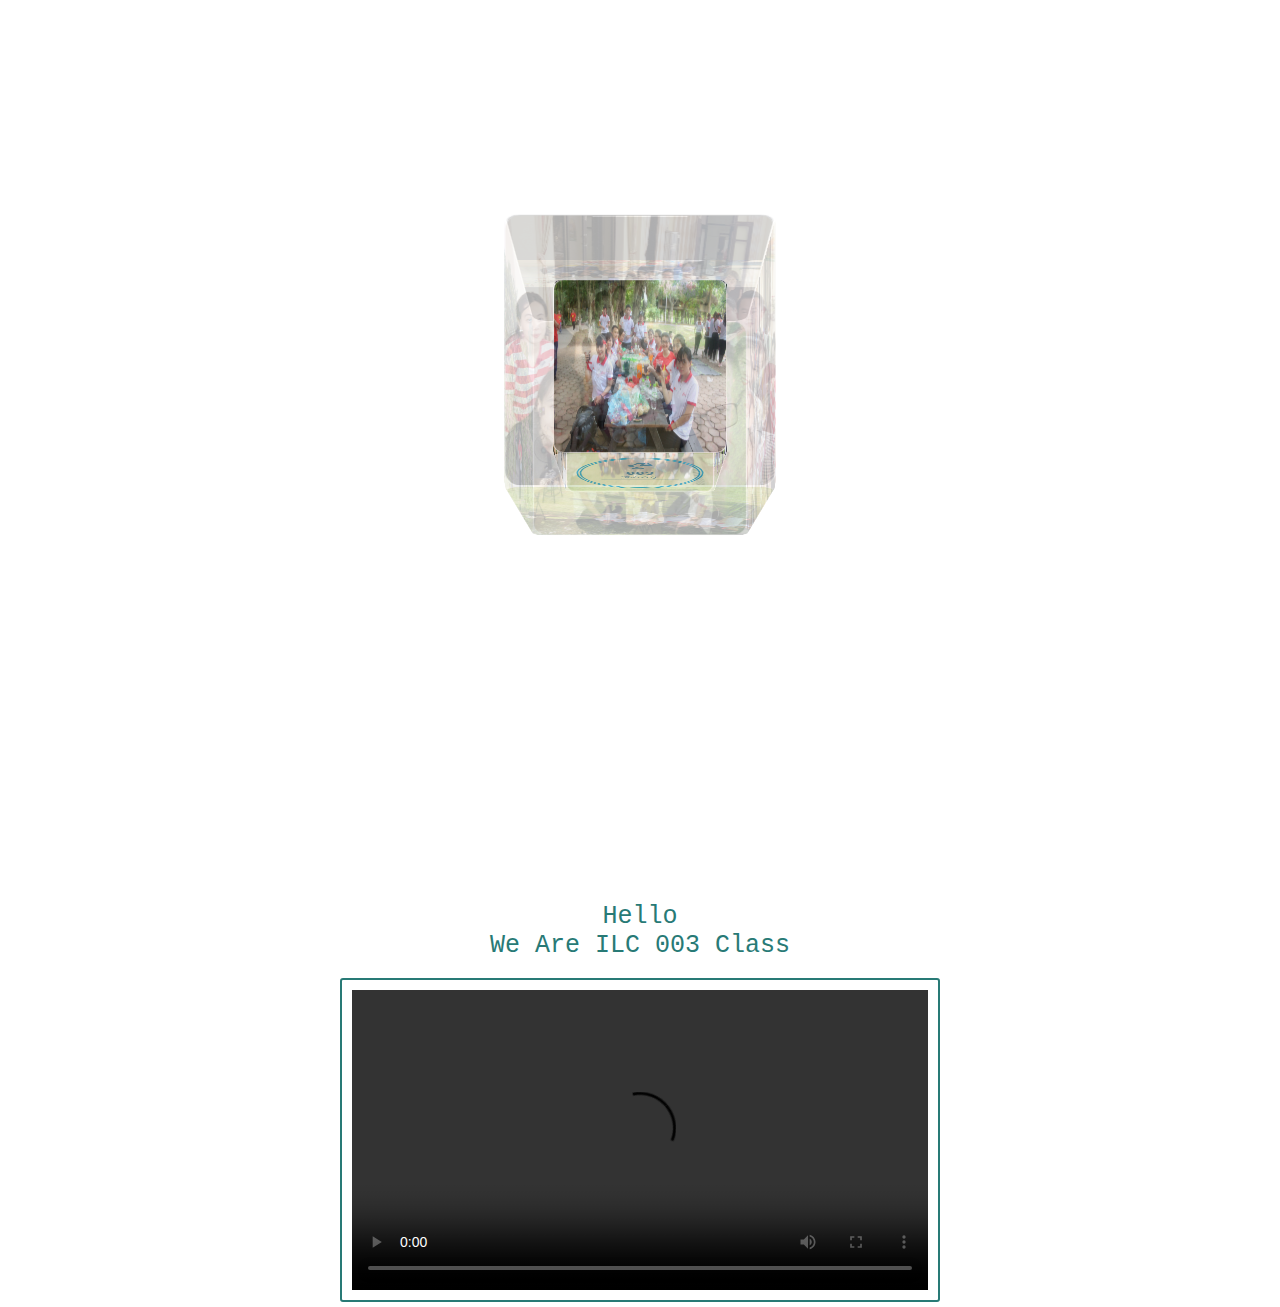
==== index.html @ cedf4cfa "Update index.html" ====
<!DOCTYPE html>

<html lang="vi">
<head>
  <meta http-equiv="Content-Type" content="text/html; charset=utf-8" />
  <title>003クラス　ー　We Are One</title>
<meta name="viewport" content="width=device-width, initial-scale=1, maximum-scale=1, minimum-scale=1">
  <meta name="description" content="003 We Are One" />
  <meta property="og:description" content="003クラス - 日本語クラス" />
  <meta property="og:image" content="10.jpg" />
<meta name="theme-color" content="#287a76">
  <link rel="stylesheet" href="style.css" type="text/css" media="screen" />
  <script type="text/javascript" charset="utf-8">
    function hasClassName(inElement, inClassName)
    {
        var regExp = new RegExp('(?:^|\\s+)' + inClassName + '(?:\\s+|$)');
        return regExp.test(inElement.className);
    }

    function addClassName(inElement, inClassName)
    {
        if (!hasClassName(inElement, inClassName))
            inElement.className = [inElement.className, inClassName].join(' ');
    }

	  
	
	  
	  
    function removeClassName(inElement, inClassName)
    {
        if (hasClassName(inElement, inClassName)) {
            var regExp = new RegExp('(?:^|\\s+)' + inClassName + '(?:\\s+|$)', 'g');
            var curClasses = inElement.className;
            inElement.className = curClasses.replace(regExp, ' ');
        }
    }

    function toggleClassName(inElement, inClassName)
    {
        if (hasClassName(inElement, inClassName))
            removeClassName(inElement, inClassName);
        else
            addClassName(inElement, inClassName);
    }

    function toggleShape()
    {
      var shape = document.getElementById('shape');
      if (hasClassName(shape, 'cube') || hasClassName(shape, 'autoLoad')) {
		if (hasClassName(shape, 'cube')) {
			removeClassName(shape, 'cube');
		}
		if (hasClassName(shape, 'autoLoad')) {
			removeClassName(shape, 'autoLoad');
		}
        addClassName(shape, 'ring');
      } else {
        removeClassName(shape, 'ring');
        addClassName(shape, 'cube');
      }
      
      var stage = document.getElementById('stage');
      if (hasClassName(shape, 'ring'))
        stage.style.webkitTransform = 'translateZ(-200px)';
      else
        stage.style.webkitTransform = '';
    }
	var count = 0;
	var timer;
	function timedCount() {
		if(count >= 8) {
			count = 0;
			autoLoad();
		} else {
			count = count + 1;
		}
		timer = setTimeout(timedCount, 1000);
	}
	function autoLoad() {
		var shapeTest = document.getElementById('shape');
		if (hasClassName(shapeTest, 'cube')) {
			removeClassName(shapeTest, 'cube');
			addClassName(shapeTest, 'autoLoad');
		} else {
			toggleShape();
		}
	}
  </script>
  <script type="text/javascript" src="jquery-2.1.4.min.js"></script>
  <script type="text/javascript" src="snow.js"></script>
</head>
<body onload="timedCount()">

  <div class="panel">
	<div class="clear"></div>
  </div>
  <div id="container">
    <div id="stage">
      <div id="shape" class="cube backfaces">
        <div class="plane one"></div>
        <div class="plane two"></div>
        <div class="plane three"></div>
        <div class="plane four"></div>
        <div class="plane five"></div>
        <div class="plane six"></div>
        <div class="plane seven"></div>
        <div class="plane eight"></div>
        <div class="plane nine"></div>
        <div class="plane ten"></div>
        <div class="plane eleven"></div>
        <div class="plane twelve"></div>
      </div>
    </div>
  </div>
<audio src="lop12.mp3" autoplay></audio>
<p style="font-size:25px;
    margin: auto;
    margin-top: 100px;
    text-align: center;" class="anim-typewriter">Hello <br />We Are ILC 003 Class</p>
<br/>
	<center><video style="border-color:#287a76;text-align:center;" width="240" height="300" controls="controls" autoplay src="video.mp4">
        Your browser does not support the HTML5 Video element.
    </video></center>
</body>

</html>
---- style.css ----
body {
      background-image: url(20.png);
      background-size: cover;
      background-repeat: no-repeat;
	  background-position: left top;
      margin: 0;
      height: calc(100vh - 8em);
  padding: 4em;
  color: #287a76;
  font-family: 'Anonymous Pro', monospace;  
    }


    #container {
      width: 100%;
	  height: 708px;
      -webkit-perspective: 1000;
      -webkit-perspective-origin: 50% 620px;
    }
    #stage {
      width: 100%;
      height: 100%;
      -webkit-transition: -webkit-transform 2s;
      -webkit-transform-style: preserve-3d;
    }
    
    #shape {
      position: relative;
      top: 200px;
      margin: 0 auto;
      height: 200px;
      width: 200px;
      -webkit-transform-style: preserve-3d;
    }
    
    .plane {
      position: absolute;
      height: 200px;
      width: 200px;
      border: 1px solid white;
      -webkit-border-radius: 12px;
      -webkit-box-sizing: border-box;
      text-align: center;
      font-family: Times, serif;
      font-size: 124pt;
      color: black;
      background-color: rgba(255, 255, 255, 0.6);
      -webkit-transition: -webkit-transform 2s, opacity 2s;
      -webkit-backface-visibility: hidden;
    }

    #shape.backfaces .plane {
      -webkit-backface-visibility: visible;
    }

    #shape {
      -webkit-animation: spin 8s infinite linear;
    }

    @-webkit-keyframes spin {
      from { -webkit-transform: rotateY(0); }
      to   { -webkit-transform: rotateY(360deg); }
    }
	
    .one {
		background-image: url(1.jpg);
		background-size: 100% 100%;
		background-repeat: no-repeat;
    }

    .two {
		background-image: url(2.jpg);
		background-size: 100% 100%;
		background-repeat: no-repeat;
    }

    .three {
		background-image: url(3.jpg);
		background-size: 100% 100%;
		background-repeat: no-repeat;
    }

    .four {
		background-image: url(4.jpg);
		background-size: 100% 100%;
		background-repeat: no-repeat;
    }

    .five {
		background-image: url(5.jpg);
		background-size: 100% 100%;
		background-repeat: no-repeat;
    }

    .six {
		background-image: url(6.jpg);
		background-size: 100% 100%;
		background-repeat: no-repeat;
    }

    .seven {
		background-image: url(7.jpg);
		background-size: 100% 100%;
		background-repeat: no-repeat;
    }

    .eight {
		background-image: url(8.jpg);
		background-size: 100% 100%;
		background-repeat: no-repeat;
    }

    .nine {
		background-image: url(9.jpg);
		background-size: 100% 100%;
		background-repeat: no-repeat;
    }

    .ten {
		background-image: url(10.jpg);
		background-size: 100% 100%;
		background-repeat: no-repeat;
    }

    .eleven {
		background-image: url(11.jpg);
		background-size: 100% 100%;
		background-repeat: no-repeat;
    }

    .twelve {
		background-image: url(12.jpg);
		background-size: 100% 100%;
		background-repeat: no-repeat;
    }

    .cube > .one {
		opacity: 0.2;
		-webkit-transform: scale3d(1.2, 1.2, 1.2) rotateX(90deg) translateZ(100px);
    }

    .cube > .two {
      opacity: 0.2;
      -webkit-transform: scale3d(1.2, 1.2, 1.2) translateZ(100px);
    }

    .cube > .three {
      opacity: 0.2;
      -webkit-transform: scale3d(1.2, 1.2, 1.2) rotateY(90deg) translateZ(100px);
    }

    .cube > .four {
      opacity: 0.2;
      -webkit-transform: scale3d(1.2, 1.2, 1.2) rotateY(180deg) translateZ(100px);
    }

    .cube > .five {
      opacity: 0.2;
      -webkit-transform: scale3d(1.2, 1.2, 1.2) rotateY(-90deg) translateZ(100px);
    }

    .cube > .six {
      opacity: 0.2;
      -webkit-transform: scale3d(1.2, 1.2, 1.2) rotateX(-90deg) translateZ(100px) rotate(180deg);
    }
	
	#shape:hover.cube > .one, .autoLoad > .one {
		opacity: 0.9;
		-webkit-transform: scale3d(1.5, 1.5, 1.5) rotateX(90deg) translateZ(130px);
    }

    #shape:hover.cube > .two, .autoLoad > .two {
      opacity: 0.9;
      -webkit-transform: scale3d(1.5, 1.5, 1.5) translateZ(150px);
    }

    #shape:hover.cube > .three, .autoLoad > .three {
      opacity: 0.9;
      -webkit-transform: scale3d(1.5, 1.5, 1.5) rotateY(90deg) translateZ(150px);
    }

    #shape:hover.cube > .four, .autoLoad > .four {
      opacity: 0.9;
      -webkit-transform: scale3d(1.5, 1.5, 1.5) rotateY(180deg) translateZ(150px);
    }

    #shape:hover.cube > .five, .autoLoad > .five {
      opacity: 0.9;
      -webkit-transform: scale3d(1.5, 1.5, 1.5) rotateY(-90deg) translateZ(150px);
    }

    #shape:hover.cube > .six, .autoLoad > .six {
      opacity: 0.9;
      -webkit-transform: scale3d(1.5, 1.5, 1.5) rotateX(-90deg) translateZ(130px) rotate(180deg);
    }

    .cube > .seven, .autoLoad > .seven {
      -webkit-transform: scale3d(0.8, 0.8, 0.8) rotateX(90deg) translateZ(100px) rotate(180deg);
    }

    .cube > .eight, .autoLoad > .eight {
      -webkit-transform: scale3d(0.8, 0.8, 0.8) translateZ(100px);
    }

    .cube > .nine, .autoLoad > .nine {
      -webkit-transform: scale3d(0.8, 0.8, 0.8) rotateY(90deg) translateZ(100px);
    }

    .cube > .ten, .autoLoad > .ten {
      -webkit-transform: scale3d(0.8, 0.8, 0.8) rotateY(180deg) translateZ(100px);
    }

    .cube > .eleven, .autoLoad > .eleven {
      -webkit-transform: scale3d(0.8, 0.8, 0.8) rotateY(-90deg) translateZ(100px);
    }

    .cube > .twelve, .autoLoad > .twelve {
      -webkit-transform: scale3d(0.8, 0.8, 0.8) rotateX(-90deg) translateZ(100px);
    }

    .ring > .one {
      -webkit-transform: translateZ(380px);
    }

    .ring > .two {
      -webkit-transform: rotateY(30deg) translateZ(380px);
    }

    .ring > .three {
      -webkit-transform: rotateY(60deg) translateZ(380px);
    }

    .ring > .four {
      -webkit-transform: rotateY(90deg) translateZ(380px);
    }

    .ring > .five {
      -webkit-transform: rotateY(120deg) translateZ(380px);
    }

    .ring > .six {
      -webkit-transform: rotateY(150deg) translateZ(380px);
    }

    .ring > .seven {
      -webkit-transform: rotateY(180deg) translateZ(380px);
    }

    .ring > .eight {
      -webkit-transform: rotateY(210deg) translateZ(380px);
    }

    .ring > .nine {
      -webkit-transform: rotateY(-120deg) translateZ(380px);
    }

    .ring > .ten {
      -webkit-transform: rotateY(-90deg) translateZ(380px);
    }

    .ring > .eleven {
      -webkit-transform: rotateY(300deg) translateZ(380px);
    }

    .ring > .twelve {
      -webkit-transform: rotateY(330deg) translateZ(380px);
    }

    .panel {
      margin: 10px 5px;
	  padding: 5px 10px;
    }
	
	.audio {
      float: left;
	  height: 30px;
	  width: 300px;
    }
	
	.author {
      float: right;
	  height: 30px;
	}
	
	.author button {
      background-color: #f5f5f5;
      height: 28px;
	  padding-left: 10px;
	  padding-right: 10px;
	  vertical-align: middle;
	  -webkit-border-radius: 15px;
      -webkit-box-sizing: border-box;
	  border: 1px solid #fff;
	}
	
	.author button:hover {
		background-color: #0088ff;
		color: #fff;
		border-color: #005599;
		cursor: pointer;
	}
	
	.clear {
		clear: both;
		margin: 0;
		padding: 0;
	}
/* Google Fonts */
@import url(https://fonts.googleapis.com/css?family=Anonymous+Pro);

/* Global */
html{
  min-height: 100%;
  /*overflow: hidden;*/
}

.line-1{
    position: relative;
    top: 50%;  
    width: 24em;
    margin: 0 auto;
    border-right: 2px solid rgba(255,255,255,.75);
    font-size: 180%;
    color: #287a76;
    text-align: center;
    white-space: nowrap;
    overflow: hidden;
    transform: translateY(-50%);    
}

/* Animation */
.anim-typewriter{
  animation: typewriter 4s steps(44) 1s 1 normal both,
             blinkTextCursor 500ms steps(44) infinite normal;
}
@keyframes typewriter{
  from{width: 0;}
  to{width: 24em;}
}
@keyframes blinkTextCursor{
  from{border-right-color: rgba(255,255,255,.75);}
  to{border-right-color: transparent;}
}
video {
  margin: auto;
  width: 50%;
  border: 2px solid #287a76;
  border-radius: 3px;
  padding: 10px;
}
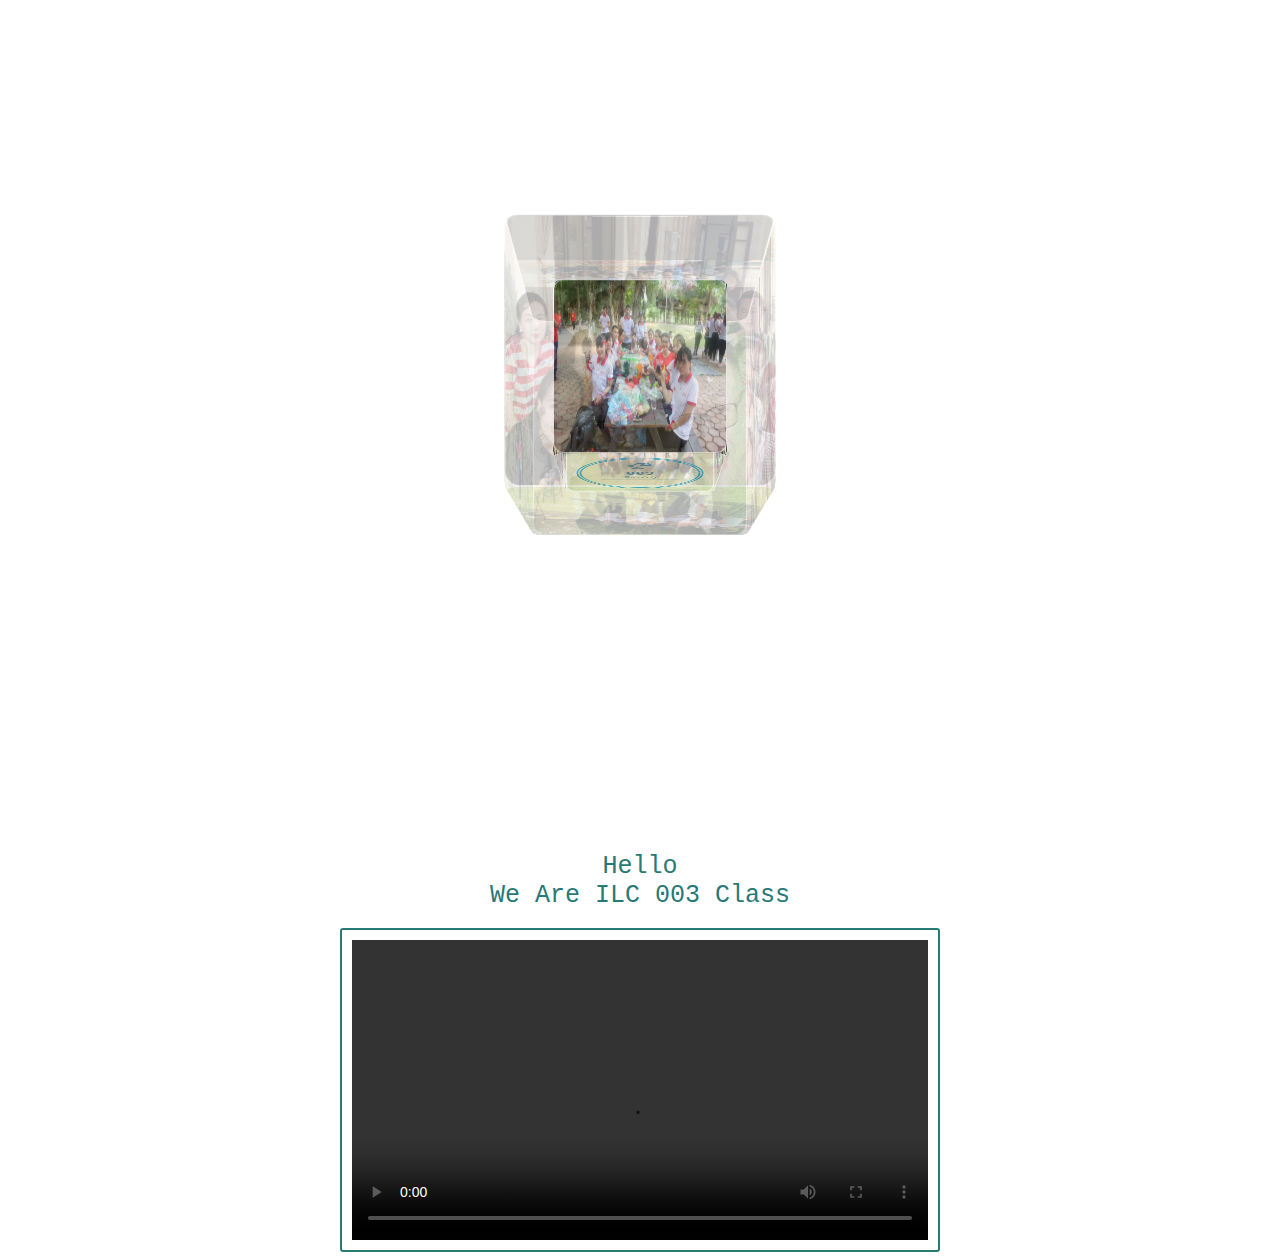
==== commit 8049a4b5: "Update index.html" ====
--- a/index.html
+++ b/index.html
@@ -116,7 +116,7 @@
 <audio src="lop12.mp3" autoplay></audio>
 <p style="font-size:25px;
     margin: auto;
-    margin-top: 100px;
+    margin-top: 50px;
     text-align: center;" class="anim-typewriter">Hello <br />We Are ILC 003 Class</p>
 <br/>
 	<center><video style="border-color:#287a76;text-align:center;" width="240" height="300" controls="controls" autoplay src="video.mp4">
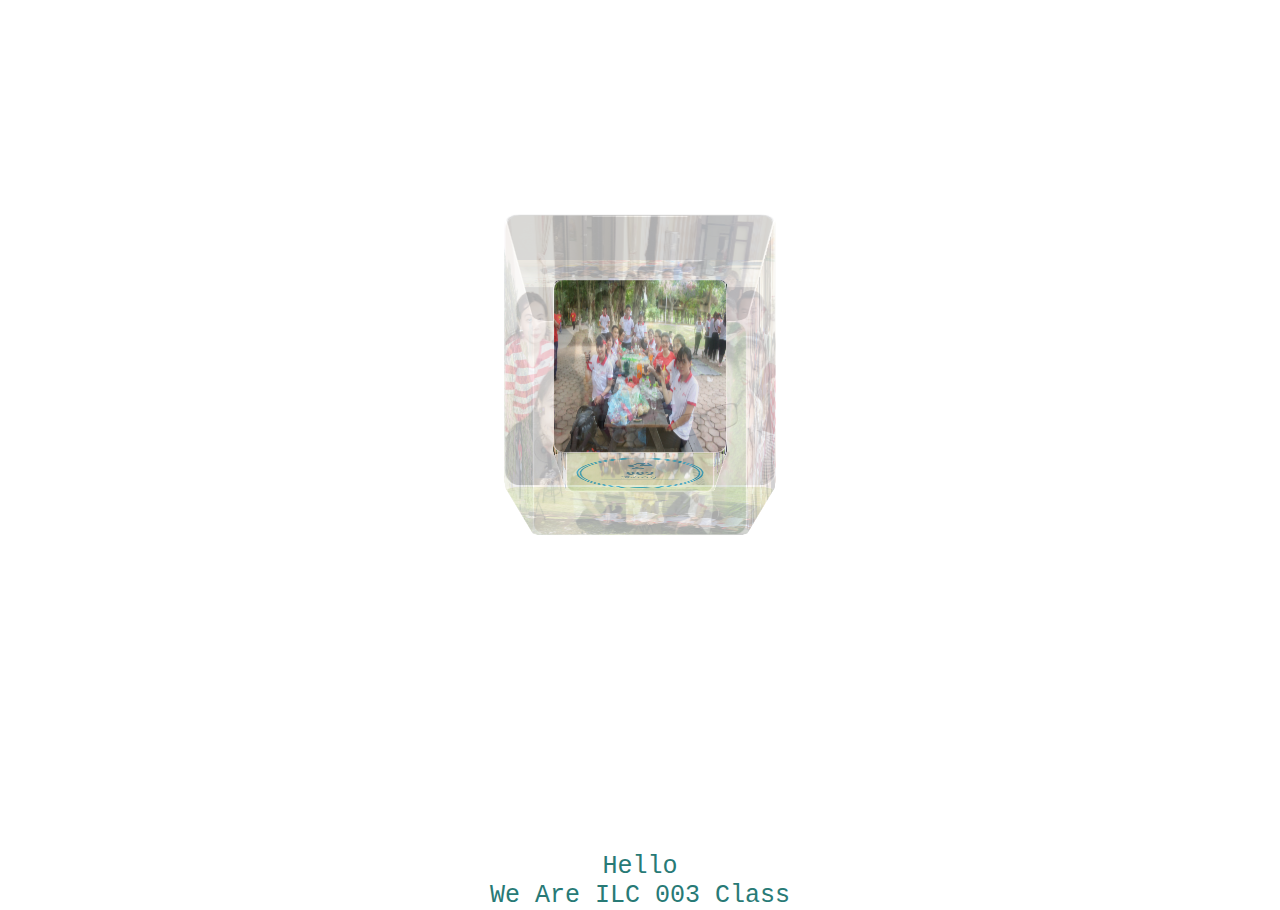
==== commit 81356ecb: "Update index.html" ====
--- a/index.html
+++ b/index.html
@@ -118,10 +118,7 @@
     margin: auto;
     margin-top: 50px;
     text-align: center;" class="anim-typewriter">Hello <br />We Are ILC 003 Class</p>
-<br/>
-	<center><video style="border-color:#287a76;text-align:center;" width="240" height="300" controls="controls" autoplay src="video.mp4">
-        Your browser does not support the HTML5 Video element.
-    </video></center>
+
 </body>
 
 </html>
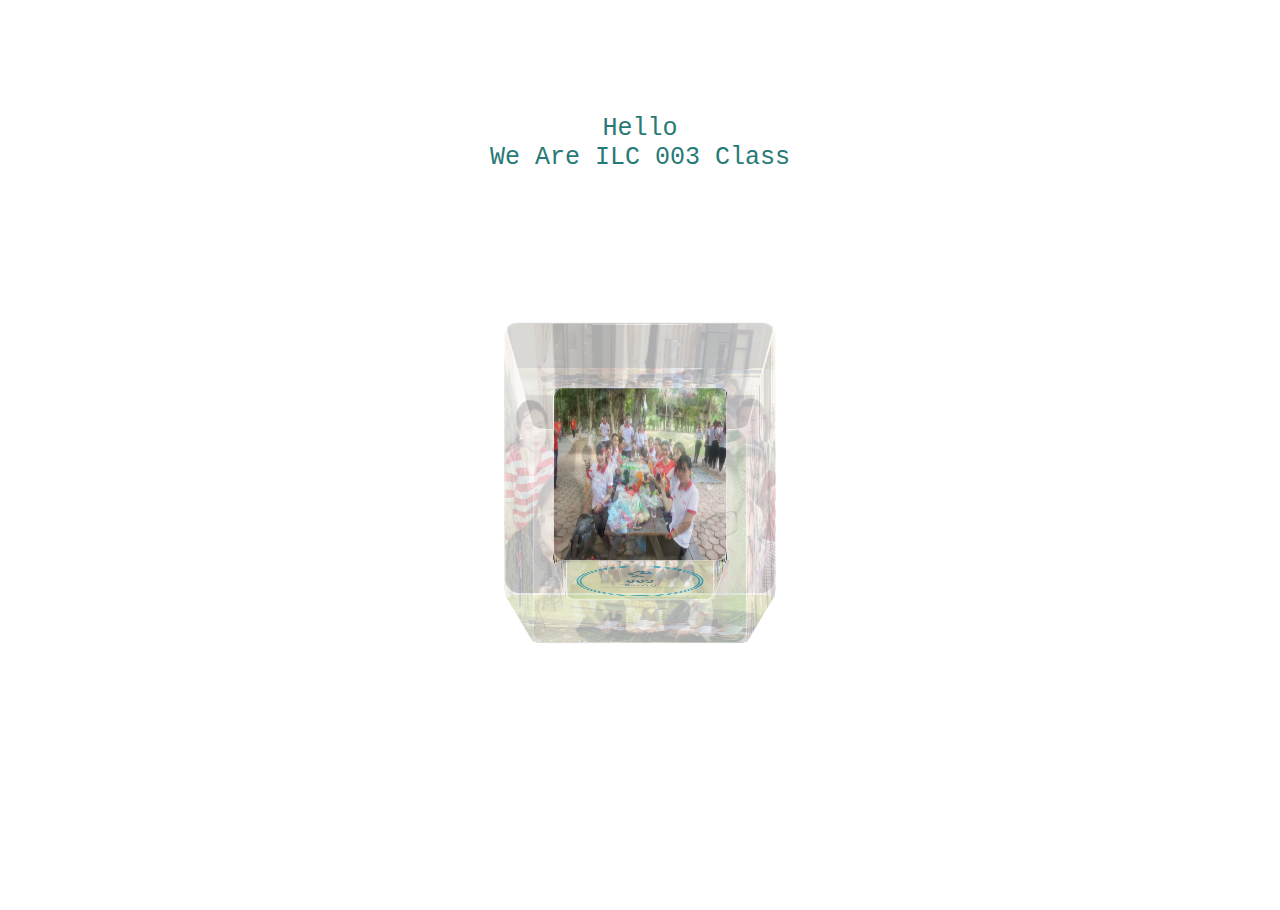
==== commit 237e2e84: "Update index.html" ====
--- a/index.html
+++ b/index.html
@@ -91,7 +91,10 @@
   <script type="text/javascript" src="snow.js"></script>
 </head>
 <body onload="timedCount()">
-
+<p style="font-size:25px;
+    margin: auto;
+    margin-top: 50px;
+    text-align: center;" class="anim-typewriter">Hello <br />We Are ILC 003 Class</p>
   <div class="panel">
 	<div class="clear"></div>
   </div>
@@ -114,10 +117,6 @@
     </div>
   </div>
 <audio src="lop12.mp3" autoplay></audio>
-<p style="font-size:25px;
-    margin: auto;
-    margin-top: 50px;
-    text-align: center;" class="anim-typewriter">Hello <br />We Are ILC 003 Class</p>
 
 </body>
 
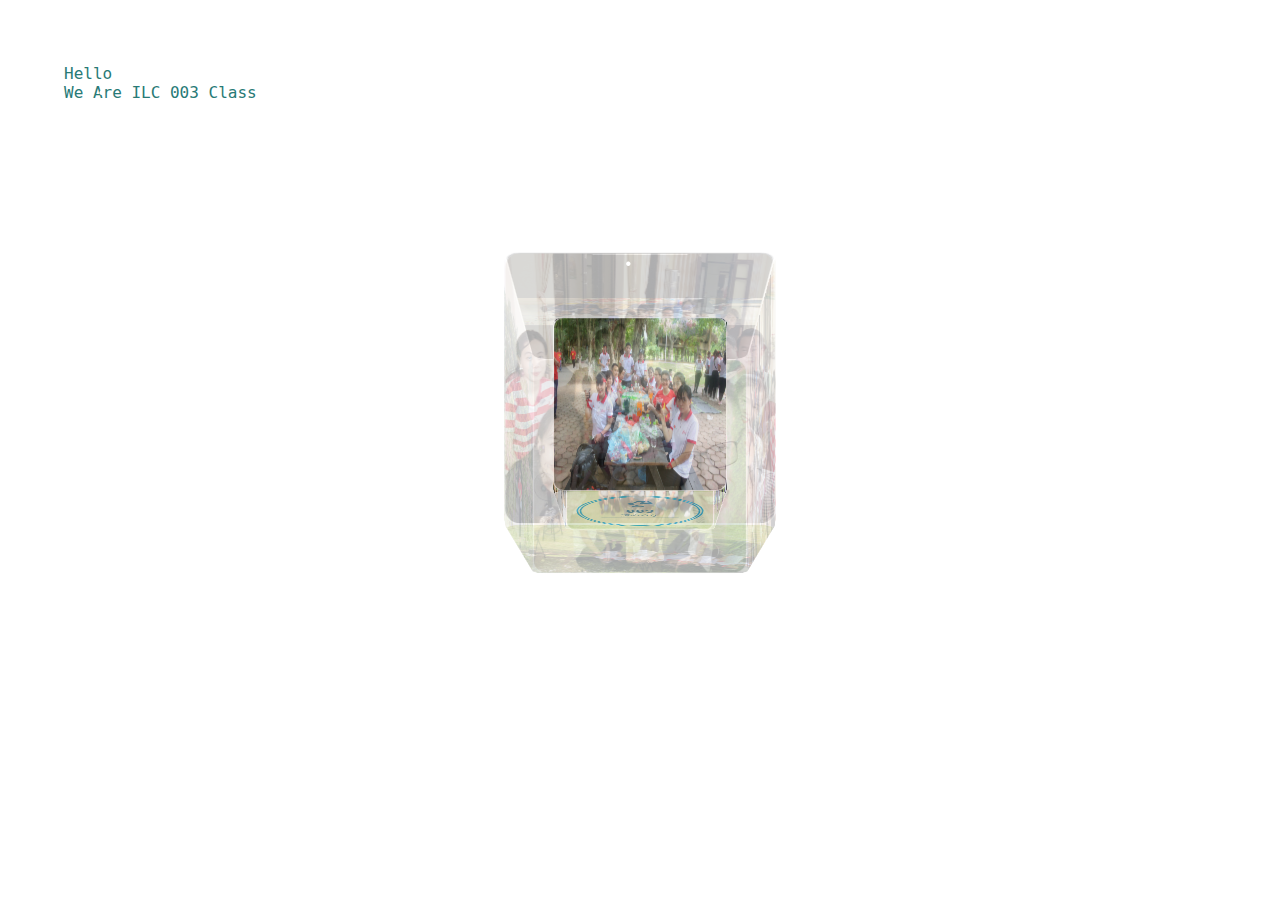
==== commit 5bf6886c: "Update index.html" ====
--- a/index.html
+++ b/index.html
@@ -91,10 +91,9 @@
   <script type="text/javascript" src="snow.js"></script>
 </head>
 <body onload="timedCount()">
-<p style="font-size:25px;
+<font style="
     margin: auto;
-    margin-top: 50px;
-    text-align: center;" class="anim-typewriter">Hello <br />We Are ILC 003 Class</p>
+    text-align: center;" class="anim-typewriter">Hello <br />We Are ILC 003 Class</font>
   <div class="panel">
 	<div class="clear"></div>
   </div>
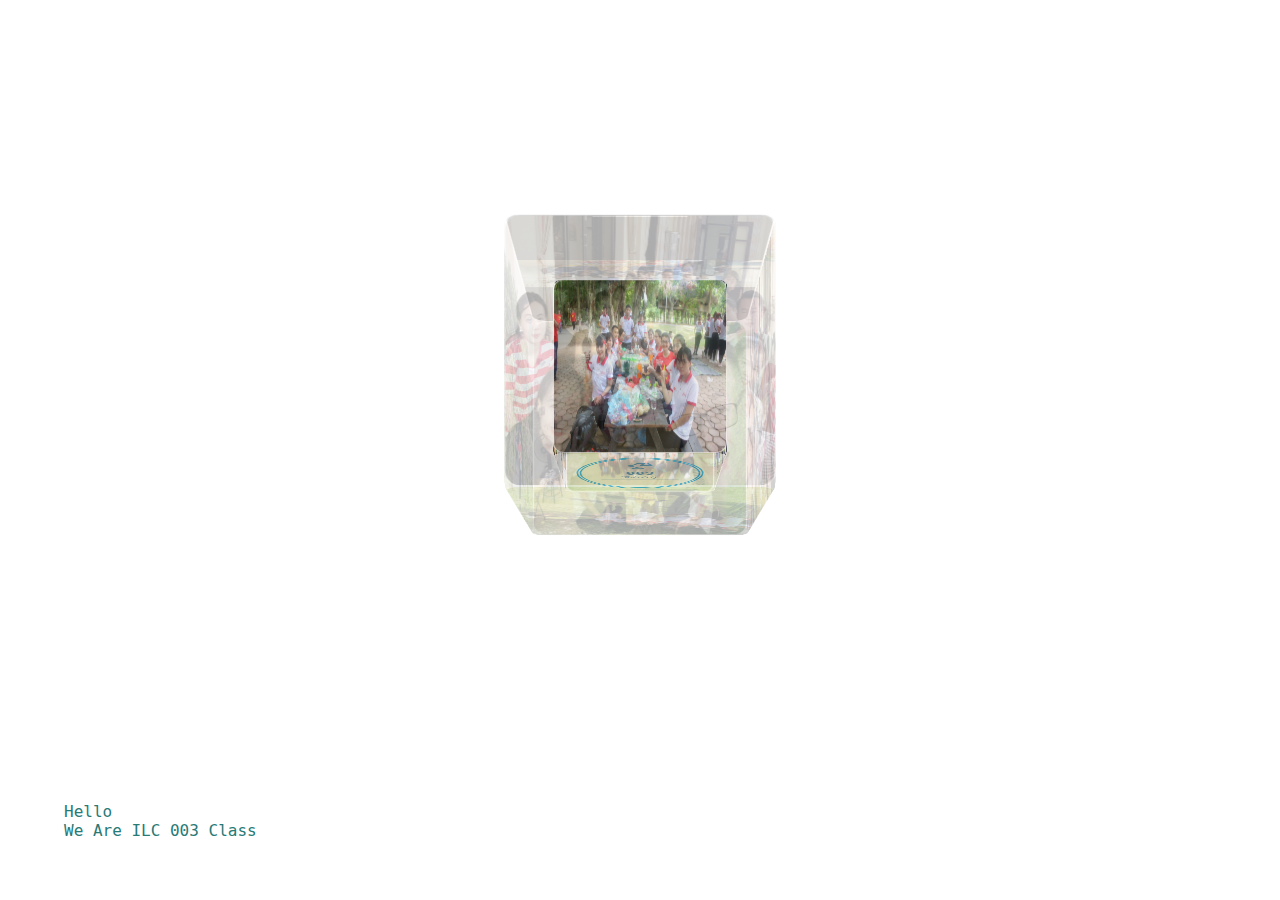
==== commit 277b21a5: "Update index.html" ====
--- a/index.html
+++ b/index.html
@@ -91,9 +91,6 @@
   <script type="text/javascript" src="snow.js"></script>
 </head>
 <body onload="timedCount()">
-<font style="
-    margin: auto;
-    text-align: center;" class="anim-typewriter">Hello <br />We Are ILC 003 Class</font>
   <div class="panel">
 	<div class="clear"></div>
   </div>
@@ -115,6 +112,9 @@
       </div>
     </div>
   </div>
+	<font style="
+    margin: auto;
+    text-align: center;" class="anim-typewriter">Hello <br />We Are ILC 003 Class</font>
 <audio src="lop12.mp3" autoplay></audio>
 
 </body>
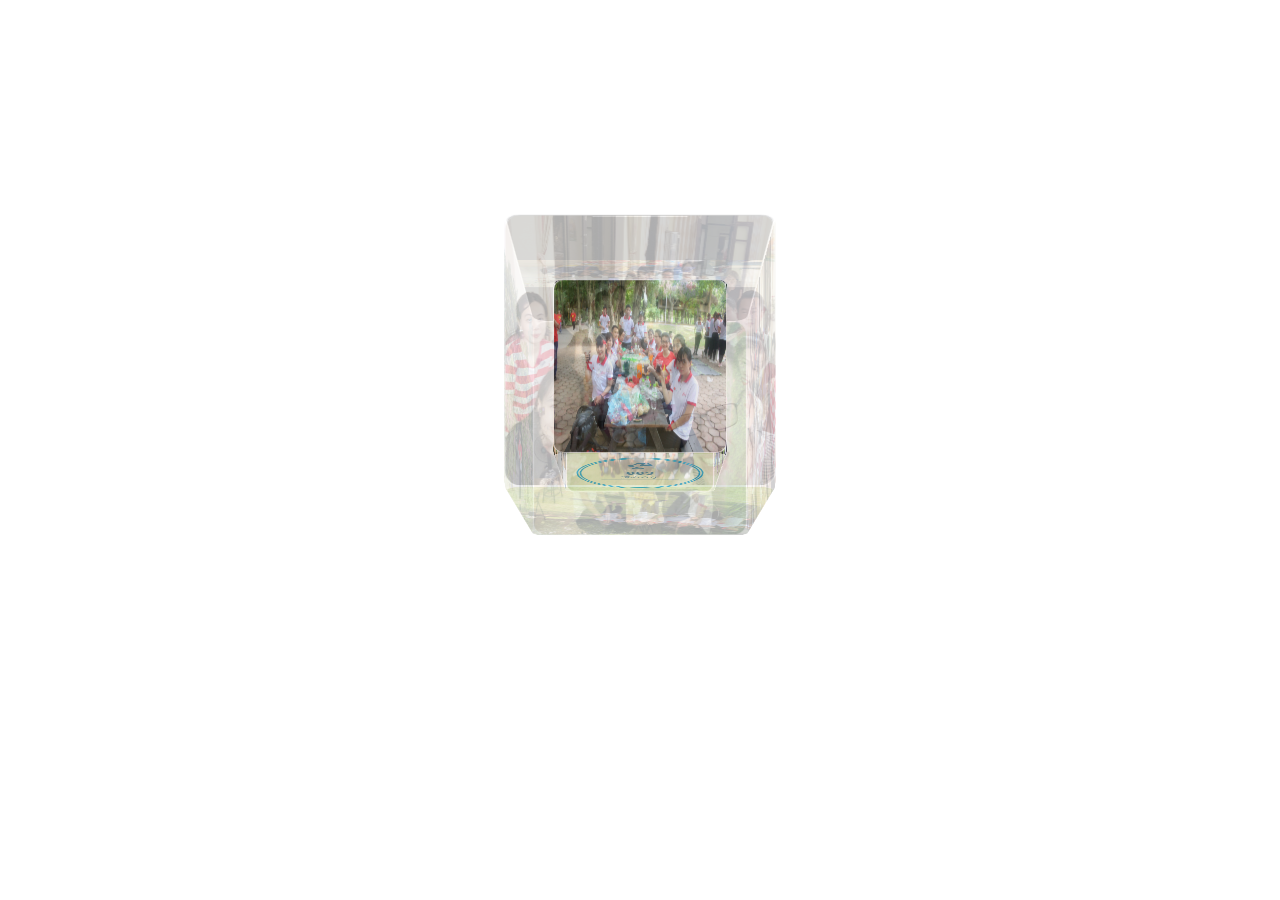
==== commit 7c6e0ab3: "Update index.html" ====
--- a/index.html
+++ b/index.html
@@ -112,9 +112,9 @@
       </div>
     </div>
   </div>
-	<font style="
+	<p style="
     margin: auto;
-    text-align: center;" class="anim-typewriter">Hello <br />We Are ILC 003 Class</font>
+    text-align: center;color:white;font-size:25px;" class="anim-typewriter">Hello <br />We Are ILC 003 Class</p>
 <audio src="lop12.mp3" autoplay></audio>
 
 </body>
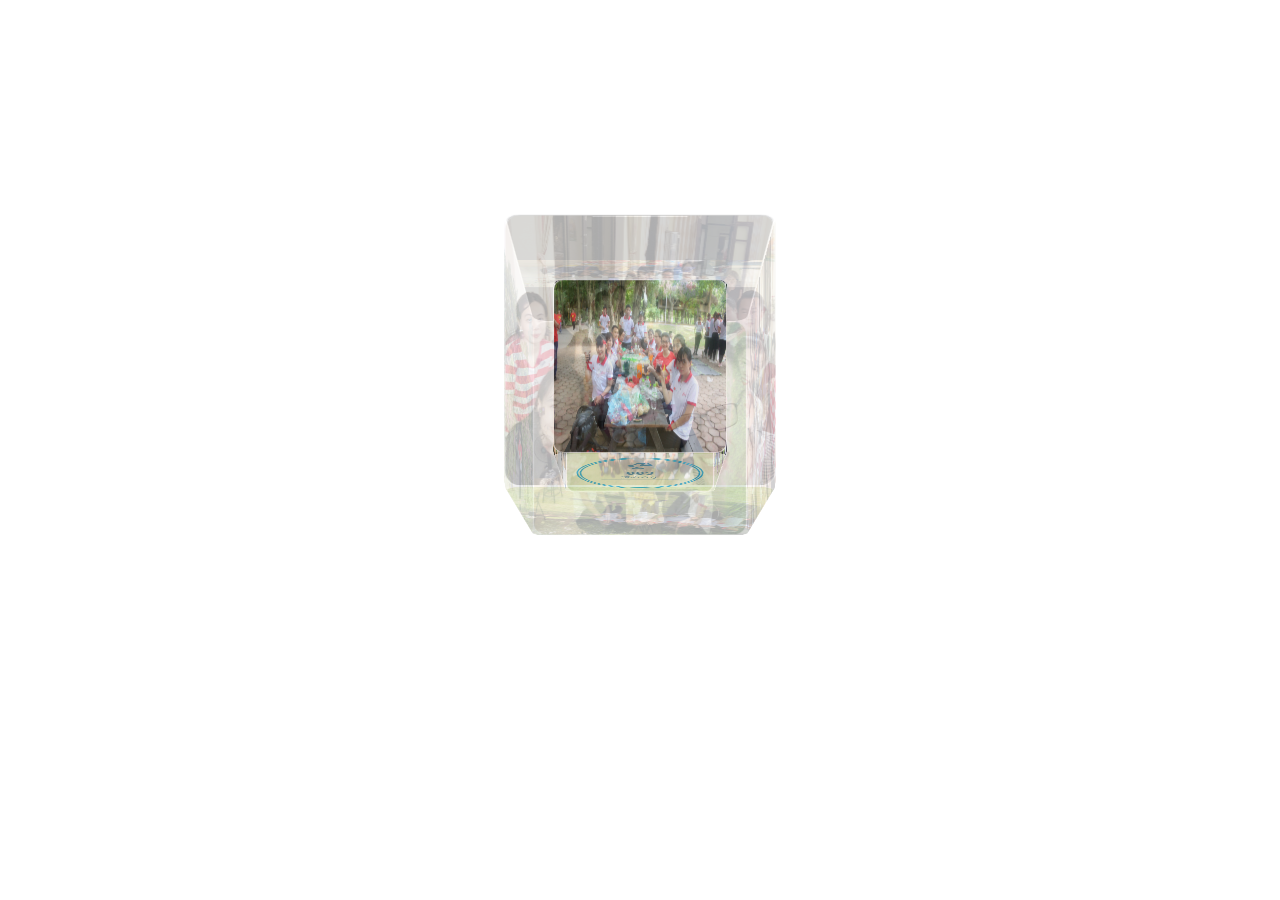
==== commit b616147e: "Update index.html" ====
--- a/index.html
+++ b/index.html
@@ -114,7 +114,7 @@
   </div>
 	<p style="
     margin: auto;
-    text-align: center;color:white;font-size:25px;" class="anim-typewriter">Hello <br />We Are ILC 003 Class</p>
+    text-align: center;color:white;" class="anim-typewriter">Hello <br />We Are ILC 003 Class</p>
 <audio src="lop12.mp3" autoplay></audio>
 
 </body>
